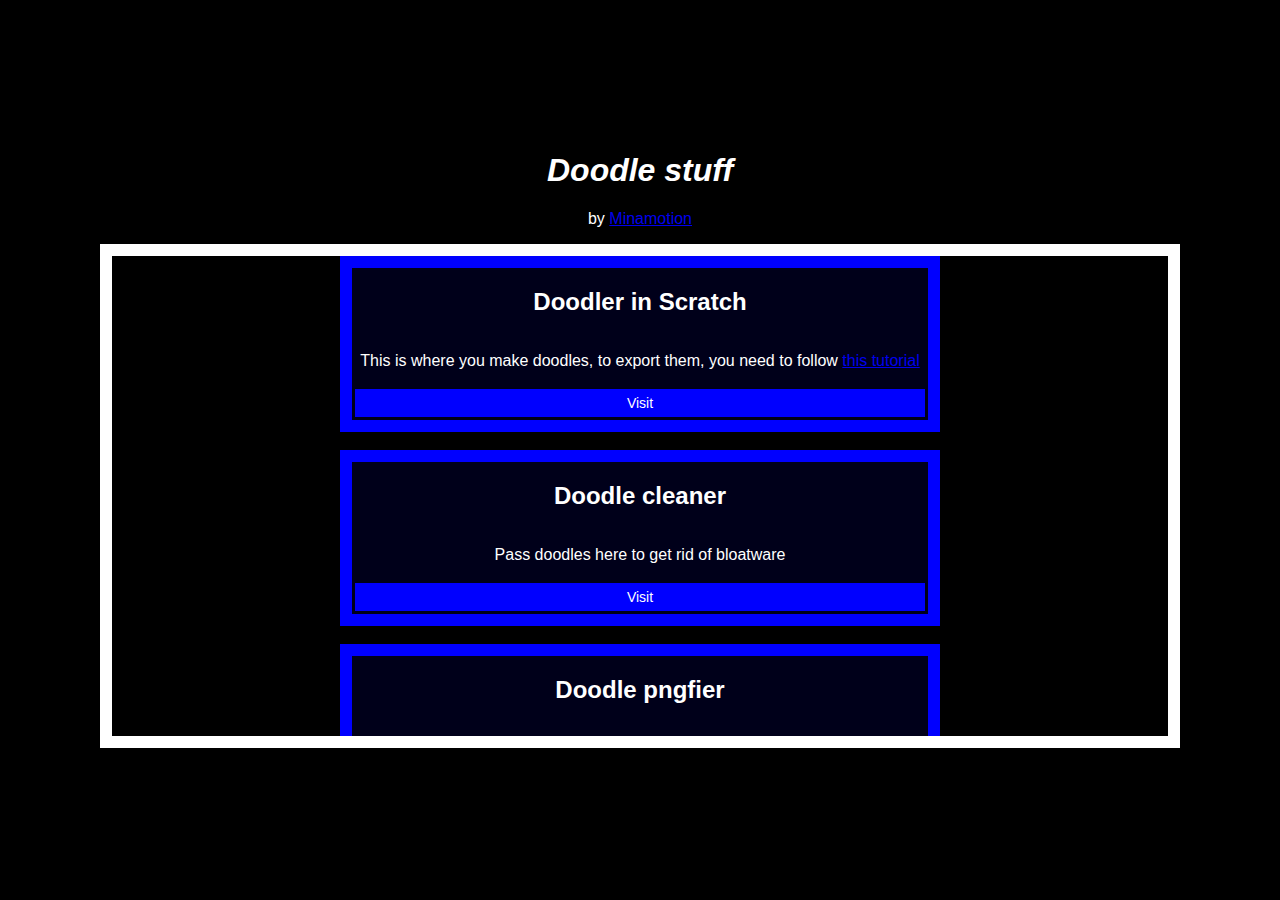
==== index.html @ c0ff5a3b "Make a website and put it on GitHub" ====
<html>
    <head>
        <title>Doodle stuff</title>
        <link rel="stylesheet" href="./main.css">
        <link rel="icon" href="./icon.png">
    </head>
    <body>
        <h1><i>Doodle stuff</i></h1>
        <p>by <a href="https://github.com/Minamotion">Minamotion</a></p>
        <div class="container border">
            <div class="item">
                <h2>Doodler in Scratch</h2>
                <p>This is where you make doodles, to export them, you need to follow <a href="./tutorial.html">this tutorial</a></p>
                <a href="https://scratch.mit.edu/projects/847462237/" class="btn">Visit</a>
            </div><br>
            <div class="item">
                <h2>Doodle cleaner</h2>
                <p>Pass doodles here to get rid of <span title="Unnecesary stuff">bloatware</span></p>
                <a href="./cleaner.html" class="btn">Visit</a>
            </div><br>
            <div class="item">
                <h2>Doodle pngfier</h2>
                <p>Convert your doodle into a PNG file</p>
                <a href="./pngfier.html" class="btn">Visit</a>
            </div>
        </div>
    </body>
</html>
---- main.css ----
body {
    background-color: #000000;
    color: #ffffff;
    font-family: Arial, Helvetica, sans-serif;
    align-content: center;
    text-align: center;
}
input[type="file"] {
    display: none;
}
.btn {
    border: none;
    padding: 6px;
    margin: 3px;
    display: inline-block;
    cursor: pointer;
    background-color: #ffffff;
    color: black;
    font-size: 14;
    text-decoration: none;
}
.btn:disabled, .btn[look=disabled] {
    background-color: #808080;
}
.border {
    border: 12px #ffffff solid;
}
.item {
    border: 12px #0000ff solid;
    background: #00001a;
    width: 6in;
    color: #ffffff;
    display: grid;
    margin: auto;
}
.item > .btn {
    background: #0000ff;
    color: #ffffff;
}
.container {
    height: 5in;
    margin: auto;
    width: 11in;
    overflow-y: auto;
}
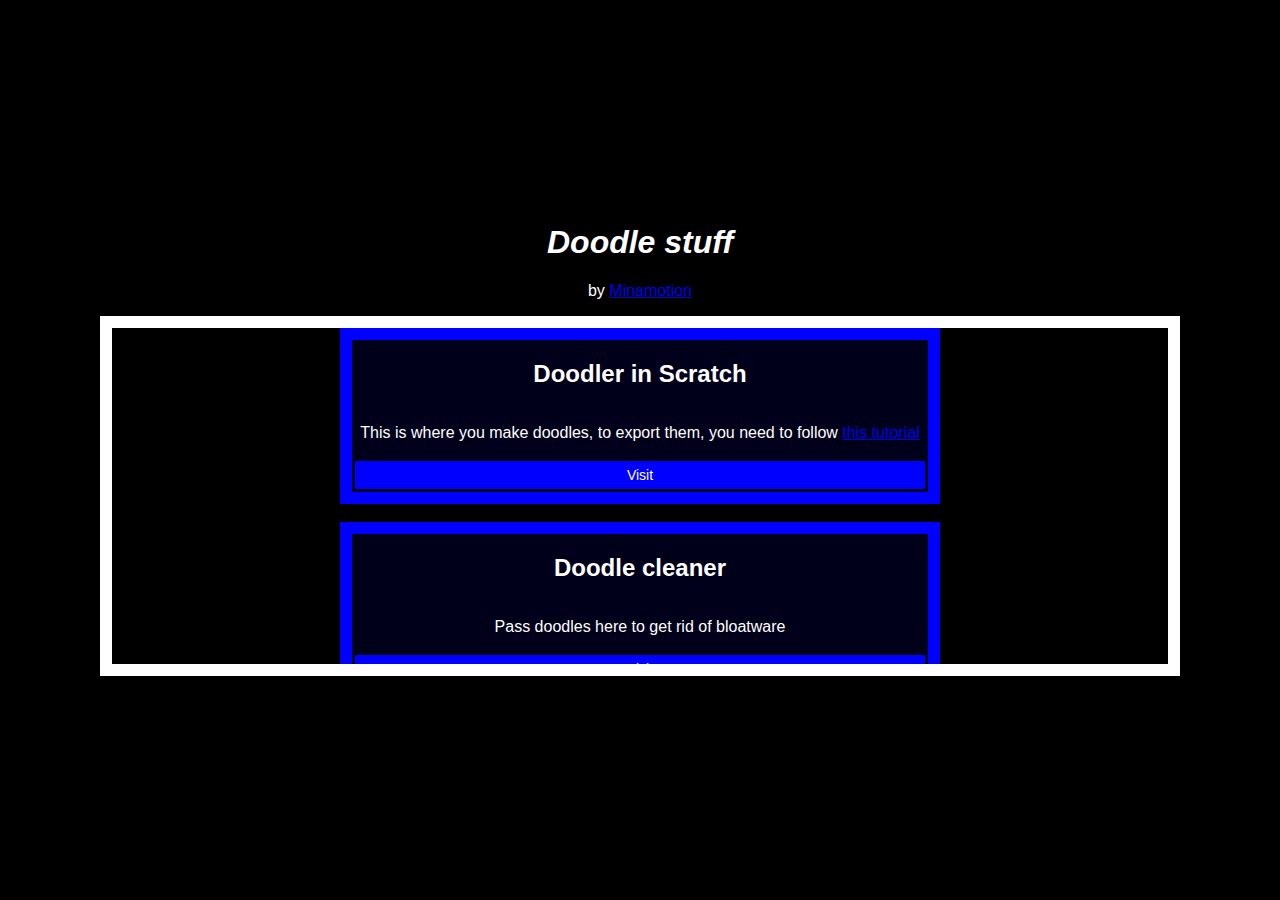
==== commit 2552e9af: "something something..." ====
--- a/index.html
+++ b/index.html
@@ -16,12 +16,12 @@
             <div class="item">
                 <h2>Doodle cleaner</h2>
                 <p>Pass doodles here to get rid of <span title="Unnecesary stuff">bloatware</span></p>
-                <a href="./cleaner.html" class="btn">Visit</a>
+                <a href="./cleaner" class="btn">Visit</a>
             </div><br>
             <div class="item">
                 <h2>Doodle pngfier</h2>
                 <p>Convert your doodle into a PNG file</p>
-                <a href="./pngfier.html" class="btn">Visit</a>
+                <a href="./pngfier" class="btn">Visit</a>
             </div>
         </div>
     </body>
--- a/main.css
+++ b/main.css
@@ -38,8 +38,8 @@
     color: #ffffff;
 }
 .container {
-    height: 5in;
+    height: 3.5in;
     margin: auto;
     width: 11in;
     overflow-y: auto;
-}+}
